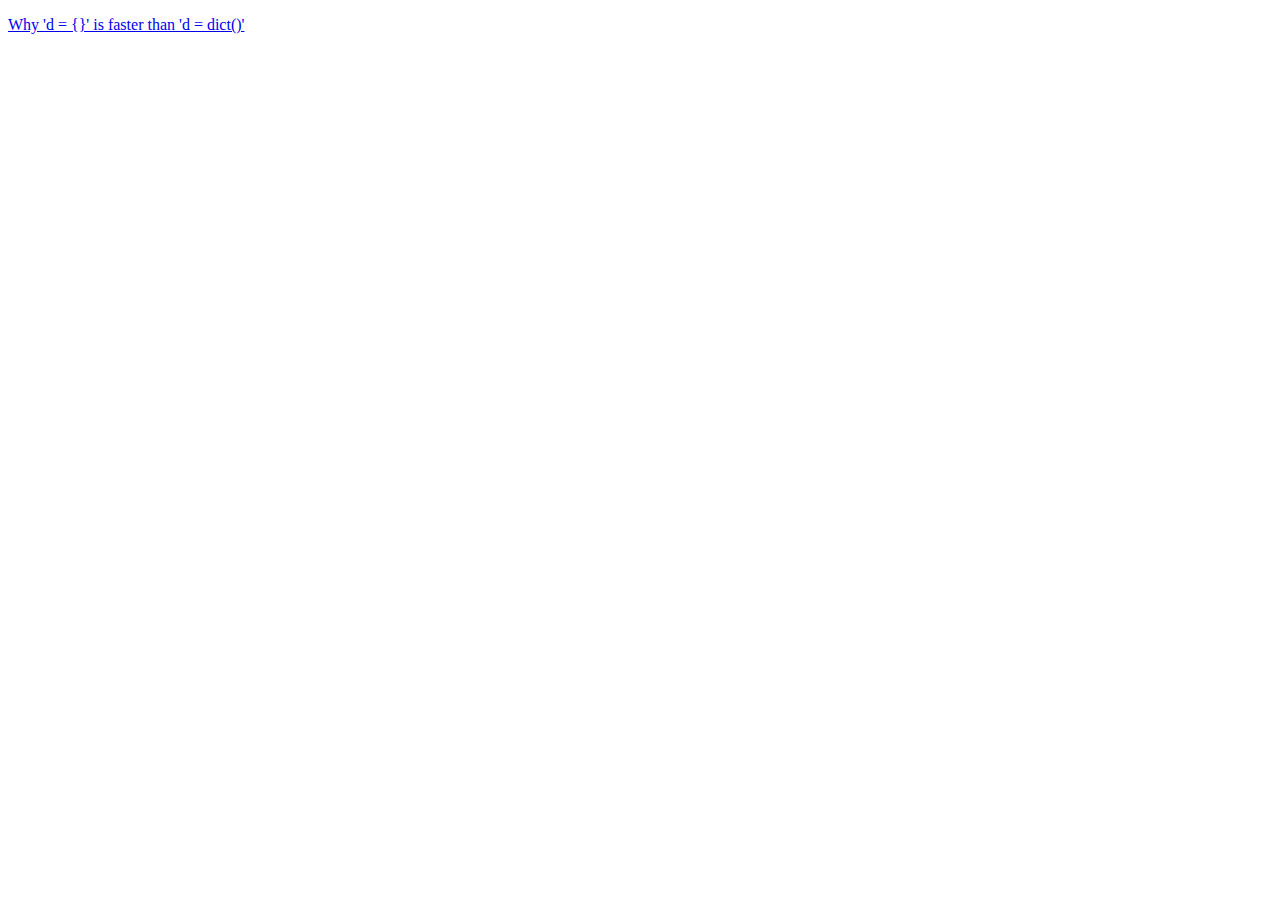
==== html/index.html @ 49001ae5 "output folder now called html" ====
<!DOCTYPE html>
<html>
    <head>
        <meta charset="UTF-8">
        <title>Carl Bordum Hansen</title>
    </head>
    <body>
        <p><a href="fast-empty-sequences-in-python">Why 'd = {}' is faster than 'd = dict()'</a></p>
    </body>
</html>
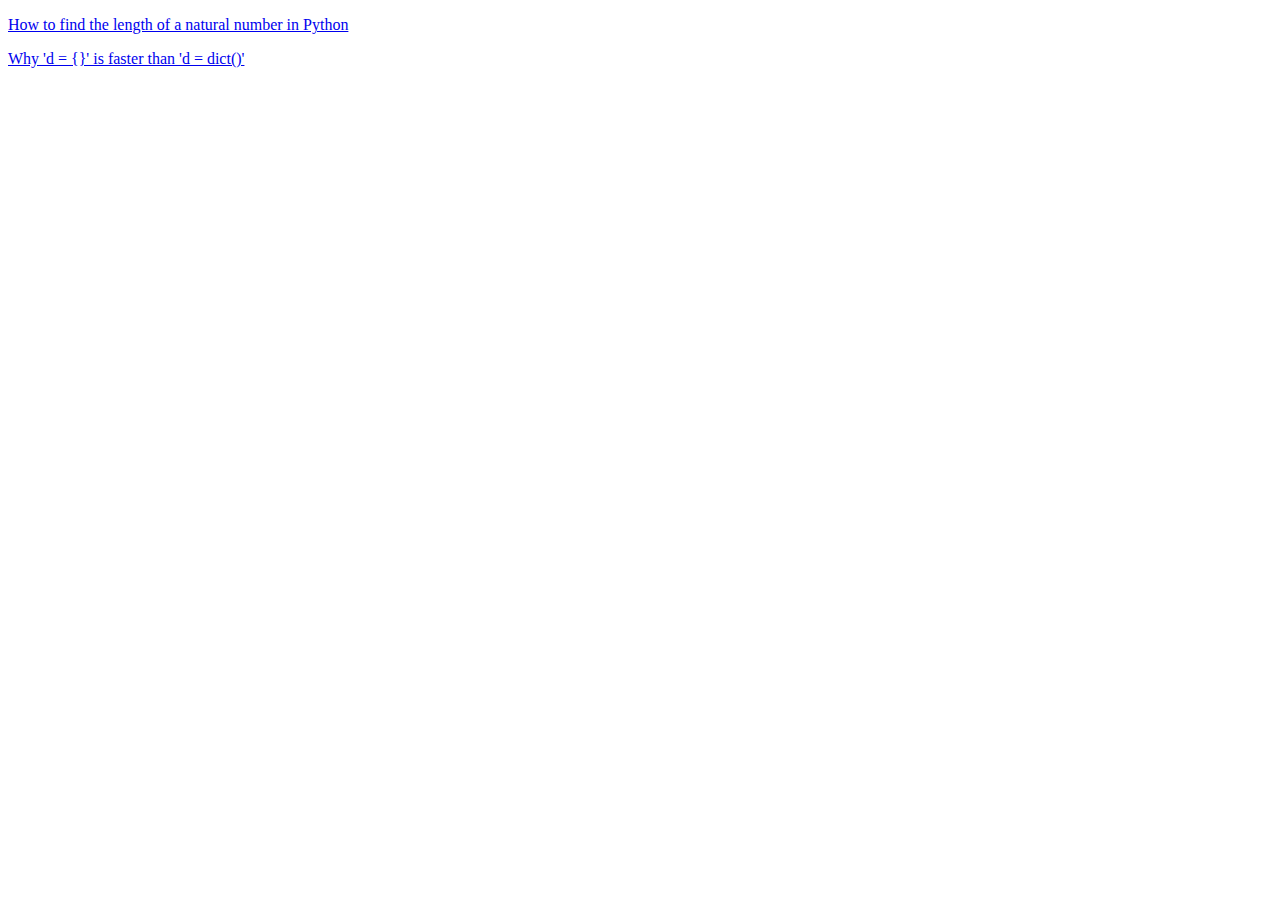
==== commit 2e3a28e0: "new post how to find len of number" ====
--- a/html/index.html
+++ b/html/index.html
@@ -6,6 +6,6 @@
         <title>Carl Bordum Hansen</title>
     </head>
     <body>
-        <p><a href="fast-empty-sequences-in-python">Why 'd = {}' is faster than 'd = dict()'</a></p>
+        <p><a href="length-of-number-in-python.html">How to find the length of a natural number in Python</a></p><p><a href="fast-empty-sequences-in-python.html">Why 'd = {}' is faster than 'd = dict()'</a></p>
     </body>
 </html>
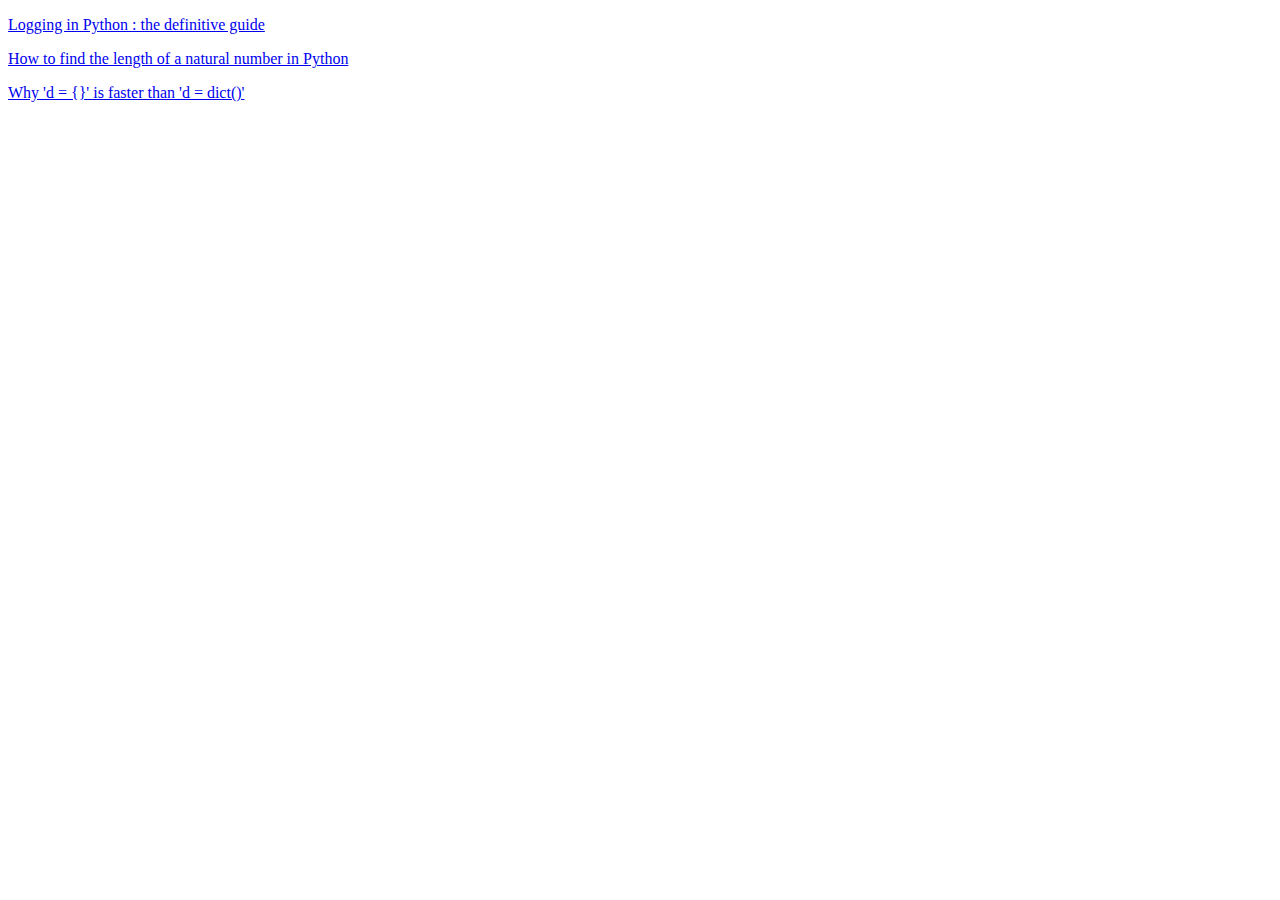
==== commit d61fc67e: "new post; logging tutorial" ====
--- a/html/index.html
+++ b/html/index.html
@@ -6,6 +6,6 @@
         <title>Carl Bordum Hansen</title>
     </head>
     <body>
-        <p><a href="length-of-number-in-python.html">How to find the length of a natural number in Python</a></p><p><a href="fast-empty-sequences-in-python.html">Why 'd = {}' is faster than 'd = dict()'</a></p>
+        <p><a href="logging-tutorial-python.html">Logging in Python : the definitive guide</a></p><p><a href="length-of-number-in-python.html">How to find the length of a natural number in Python</a></p><p><a href="fast-empty-sequences-in-python.html">Why 'd = {}' is faster than 'd = dict()'</a></p>
     </body>
 </html>
